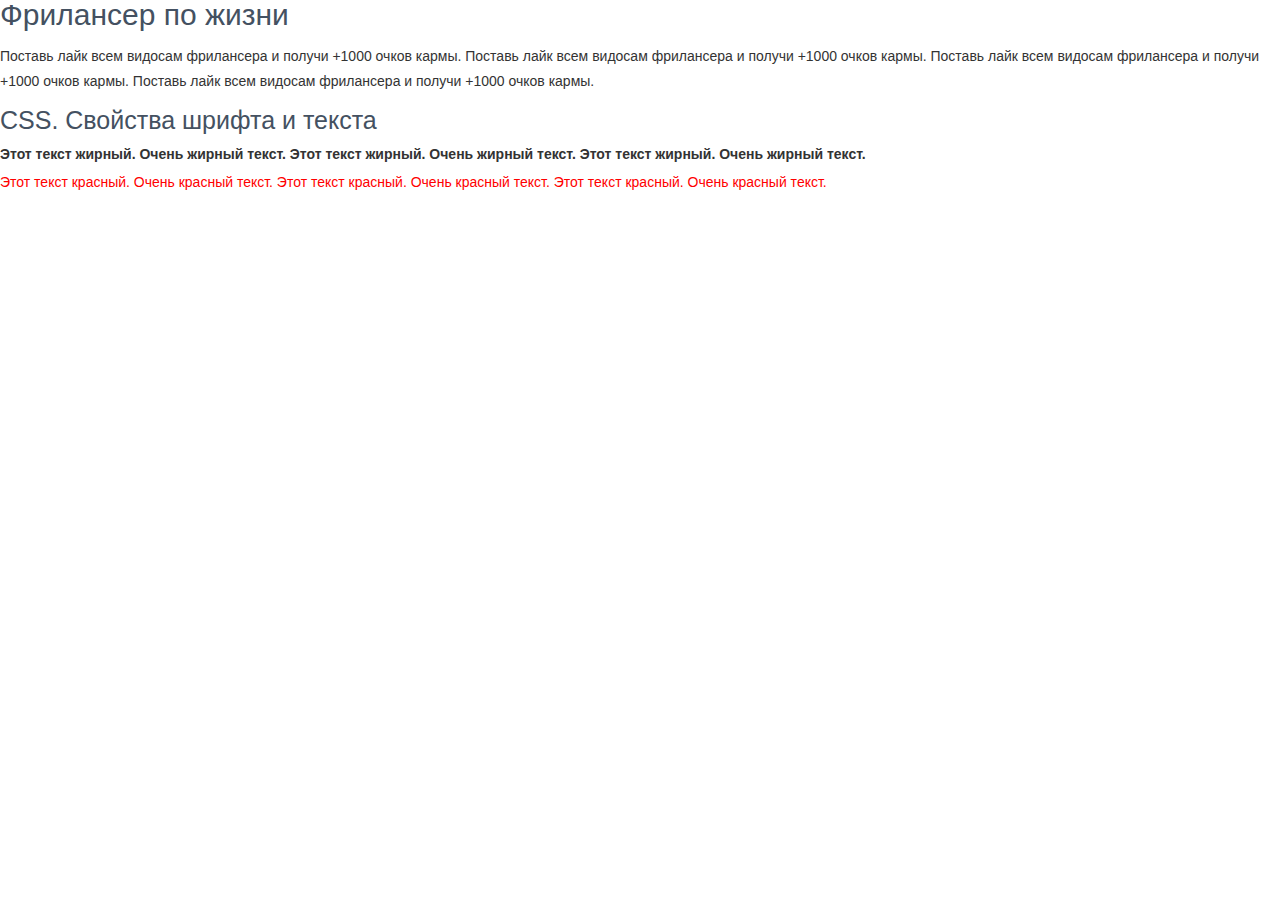
==== index.html @ dc0e8dfd "Add files via upload" ====
<!-- Сообщаем браузеру как стоит обрабатывать эту страницу -->
<!DOCTYPE html>
<!-- Оболочка документа, указываем язык содержимого -->
<html lang="ru">
	<!-- Заголовок страницы, контейнер для других важных данных (не отображается) -->
	<head>
		<!-- Заголовок страницы в браузере -->
		<title>CSS. Часть №2 (Свойства текста и шрифта)</title>
		<!-- Подключаем CSS -->
		<link rel="stylesheet" href="css/style.css" />
		<!-- Кодировка страницы -->
		<meta http-equiv="Content-type" content="text/html;charset=UTF-8" />
	</head>
	<!-- Отображаемое тело страницы -->
	<body>
		<h1>Фрилансер по жизни</h1>
		<br />
		<p class="text">
			Поставь лайк всем видосам фрилансера и получи +1000 очков кармы. Поставь лайк всем видосам фрилансера и получи +1000 очков кармы. Поставь лайк всем видосам фрилансера и получи +1000 очков кармы. Поставь лайк всем видосам фрилансера и получи +1000 очков кармы. 
		</p>
		<br />
		<h2>CSS. Свойства шрифта и текста</h2>
		<br />
		<p class="bold">
			Этот текст жирный. Очень жирный текст. Этот текст жирный. Очень жирный текст. Этот текст жирный. Очень жирный текст. 
		</p>
		<br />
		<p class="red">
			Этот текст красный. Очень красный текст. Этот текст красный. Очень красный текст. Этот текст красный. Очень красный текст. 
		</p>
	</body>
</html>
---- css/style.css ----
/*Обнуление*/
*{
	padding: 0;
	margin: 0;
	border: 0;
}
*,*:before,*:after{
	-moz-box-sizing: border-box;
	-webkit-box-sizing: border-box;
	box-sizing: border-box;
}
:focus,:active{outline: none;}
a:focus,a:active{outline: none;}
nav,footer,header,aside{display: block;}
html,body{
	height: 100%;
	width: 100%;
	font-size: 100%;
	line-height: 1;
	font-size: 14px;
	-ms-text-size-adjust: 100%;
	-moz-text-size-adjust: 100%;
	-webkit-text-size-adjust: 100%;
}
input,button,textarea{font-family:inherit;}
input::-ms-clear{display: none;}
button{cursor: pointer;}
button::-moz-focus-inner {padding:0;border:0;}
a, a:visited{text-decoration: none;}
a:hover{text-decoration: none;}
ul li{list-style: none;}
img{vertical-align: top;}
h1,h2,h3,h4,h5,h6{font-size:inherit;font-weight: 400;}
/*--------------------*/

body{
	font-family: Arial, "Helvetica Neue", Helvetica, sans-serif;
}
h1{
	color: #445161;
	font-size: 30px;
}
h2{
	color: #445161;
	font-size: 25px;
}
.text {
	color: #333333;
	line-height: 25px;
}
.bold {
	color: #333333;
	font-weight: 700;
}
.red {
	color: #ff0000;
}
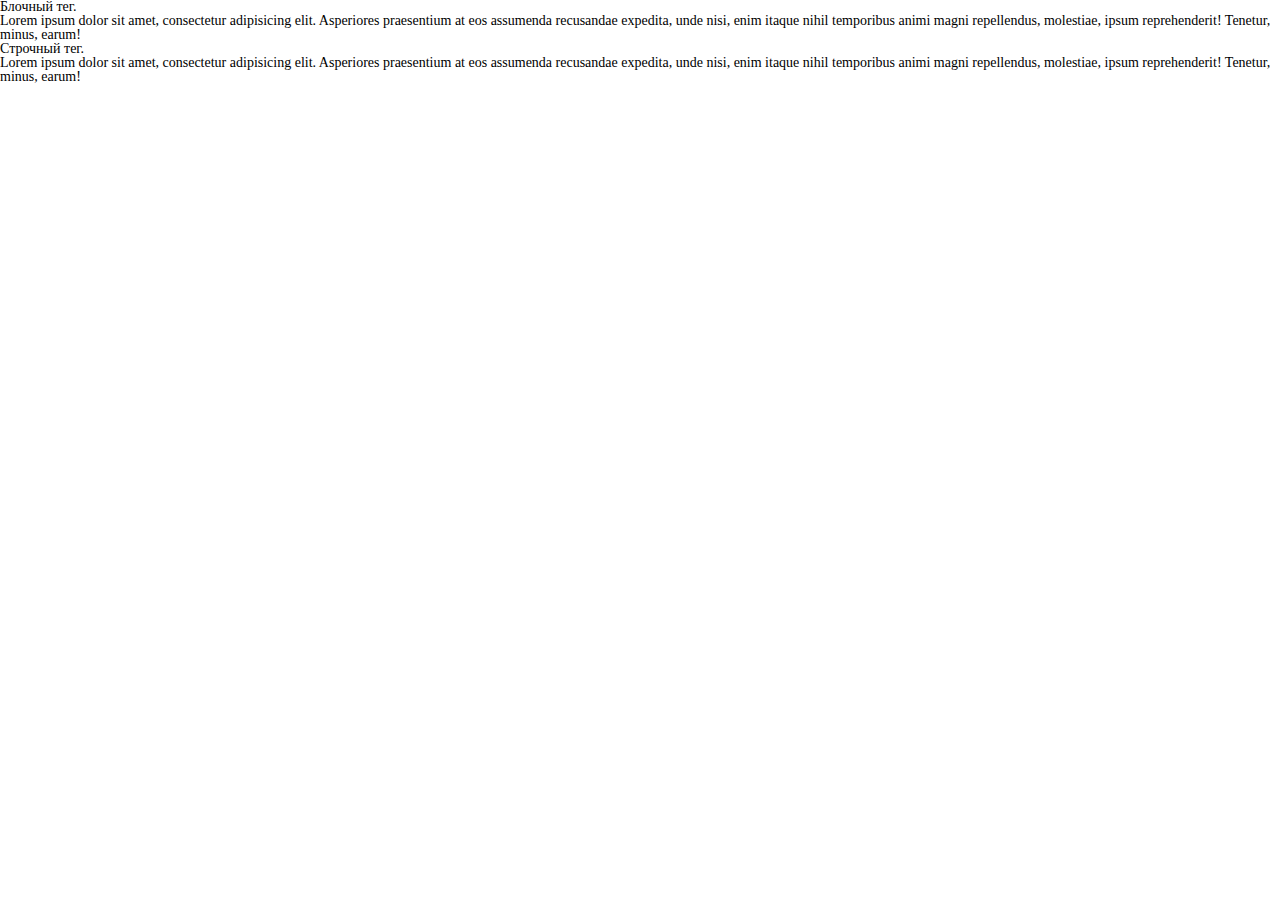
==== commit 85047468: "Add files via upload" ====
--- a/index.html
+++ b/index.html
@@ -5,7 +5,7 @@
 	<!-- Заголовок страницы, контейнер для других важных данных (не отображается) -->
 	<head>
 		<!-- Заголовок страницы в браузере -->
-		<title>CSS. Часть №2 (Свойства текста и шрифта)</title>
+		<title>CSS. Часть №3 (Свойства блоков - отступы, размеры, характеристики)</title>
 		<!-- Подключаем CSS -->
 		<link rel="stylesheet" href="css/style.css" />
 		<!-- Кодировка страницы -->
@@ -13,20 +13,13 @@
 	</head>
 	<!-- Отображаемое тело страницы -->
 	<body>
-		<h1>Фрилансер по жизни</h1>
-		<br />
-		<p class="text">
-			Поставь лайк всем видосам фрилансера и получи +1000 очков кармы. Поставь лайк всем видосам фрилансера и получи +1000 очков кармы. Поставь лайк всем видосам фрилансера и получи +1000 очков кармы. Поставь лайк всем видосам фрилансера и получи +1000 очков кармы. 
-		</p>
-		<br />
-		<h2>CSS. Свойства шрифта и текста</h2>
-		<br />
-		<p class="bold">
-			Этот текст жирный. Очень жирный текст. Этот текст жирный. Очень жирный текст. Этот текст жирный. Очень жирный текст. 
-		</p>
-		<br />
-		<p class="red">
-			Этот текст красный. Очень красный текст. Этот текст красный. Очень красный текст. Этот текст красный. Очень красный текст. 
-		</p>
+		<div class="example-block">
+			Блочный тег. <br />
+			Lorem ipsum dolor sit amet, consectetur adipisicing elit. Asperiores praesentium at eos assumenda recusandae expedita, unde nisi, enim itaque nihil temporibus animi magni repellendus, molestiae, ipsum reprehenderit! Tenetur, minus, earum!
+		</div>
+		<span class="example-string">
+			Строчный тег. <br />
+			Lorem ipsum dolor sit amet, consectetur adipisicing elit. Asperiores praesentium at eos assumenda recusandae expedita, unde nisi, enim itaque nihil temporibus animi magni repellendus, molestiae, ipsum reprehenderit! Tenetur, minus, earum!
+		</span>
 	</body>
 </html>--- a/css/style.css
+++ b/css/style.css
@@ -32,26 +32,9 @@
 img{vertical-align: top;}
 h1,h2,h3,h4,h5,h6{font-size:inherit;font-weight: 400;}
 /*--------------------*/
+.example-block {
 
-body{
-	font-family: Arial, "Helvetica Neue", Helvetica, sans-serif;
 }
-h1{
-	color: #445161;
-	font-size: 30px;
+.example-string {
+
 }
-h2{
-	color: #445161;
-	font-size: 25px;
-}
-.text {
-	color: #333333;
-	line-height: 25px;
-}
-.bold {
-	color: #333333;
-	font-weight: 700;
-}
-.red {
-	color: #ff0000;
-}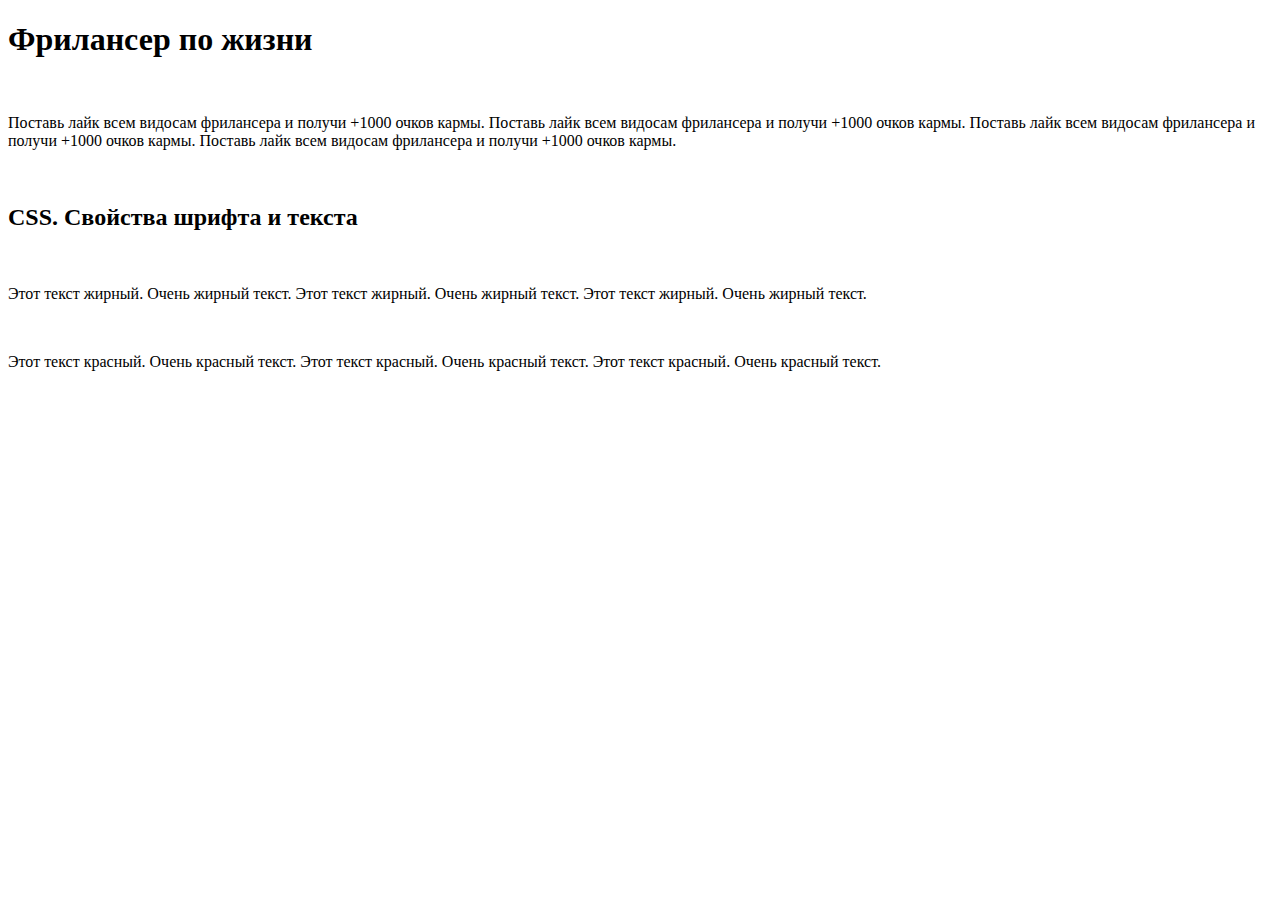
==== commit 4e47e296: "Add files via upload" ====
--- a/index.html
+++ b/index.html
@@ -5,7 +5,7 @@
 	<!-- Заголовок страницы, контейнер для других важных данных (не отображается) -->
 	<head>
 		<!-- Заголовок страницы в браузере -->
-		<title>CSS. Часть №3 (Свойства блоков - отступы, размеры, характеристики)</title>
+		<title>CSS. Часть №2 (Свойства текста и шрифта)</title>
 		<!-- Подключаем CSS -->
 		<link rel="stylesheet" href="css/style.css" />
 		<!-- Кодировка страницы -->
@@ -13,13 +13,20 @@
 	</head>
 	<!-- Отображаемое тело страницы -->
 	<body>
-		<div class="example-block">
-			Блочный тег. <br />
-			Lorem ipsum dolor sit amet, consectetur adipisicing elit. Asperiores praesentium at eos assumenda recusandae expedita, unde nisi, enim itaque nihil temporibus animi magni repellendus, molestiae, ipsum reprehenderit! Tenetur, minus, earum!
-		</div>
-		<span class="example-string">
-			Строчный тег. <br />
-			Lorem ipsum dolor sit amet, consectetur adipisicing elit. Asperiores praesentium at eos assumenda recusandae expedita, unde nisi, enim itaque nihil temporibus animi magni repellendus, molestiae, ipsum reprehenderit! Tenetur, minus, earum!
-		</span>
+		<h1>Фрилансер по жизни</h1>
+		<br />
+		<p class="text">
+			Поставь лайк всем видосам фрилансера и получи +1000 очков кармы. Поставь лайк всем видосам фрилансера и получи +1000 очков кармы. Поставь лайк всем видосам фрилансера и получи +1000 очков кармы. Поставь лайк всем видосам фрилансера и получи +1000 очков кармы. 
+		</p>
+		<br />
+		<h2>CSS. Свойства шрифта и текста</h2>
+		<br />
+		<p class="bold">
+			Этот текст жирный. Очень жирный текст. Этот текст жирный. Очень жирный текст. Этот текст жирный. Очень жирный текст. 
+		</p>
+		<br />
+		<p class="red">
+			Этот текст красный. Очень красный текст. Этот текст красный. Очень красный текст. Этот текст красный. Очень красный текст. 
+		</p>
 	</body>
 </html>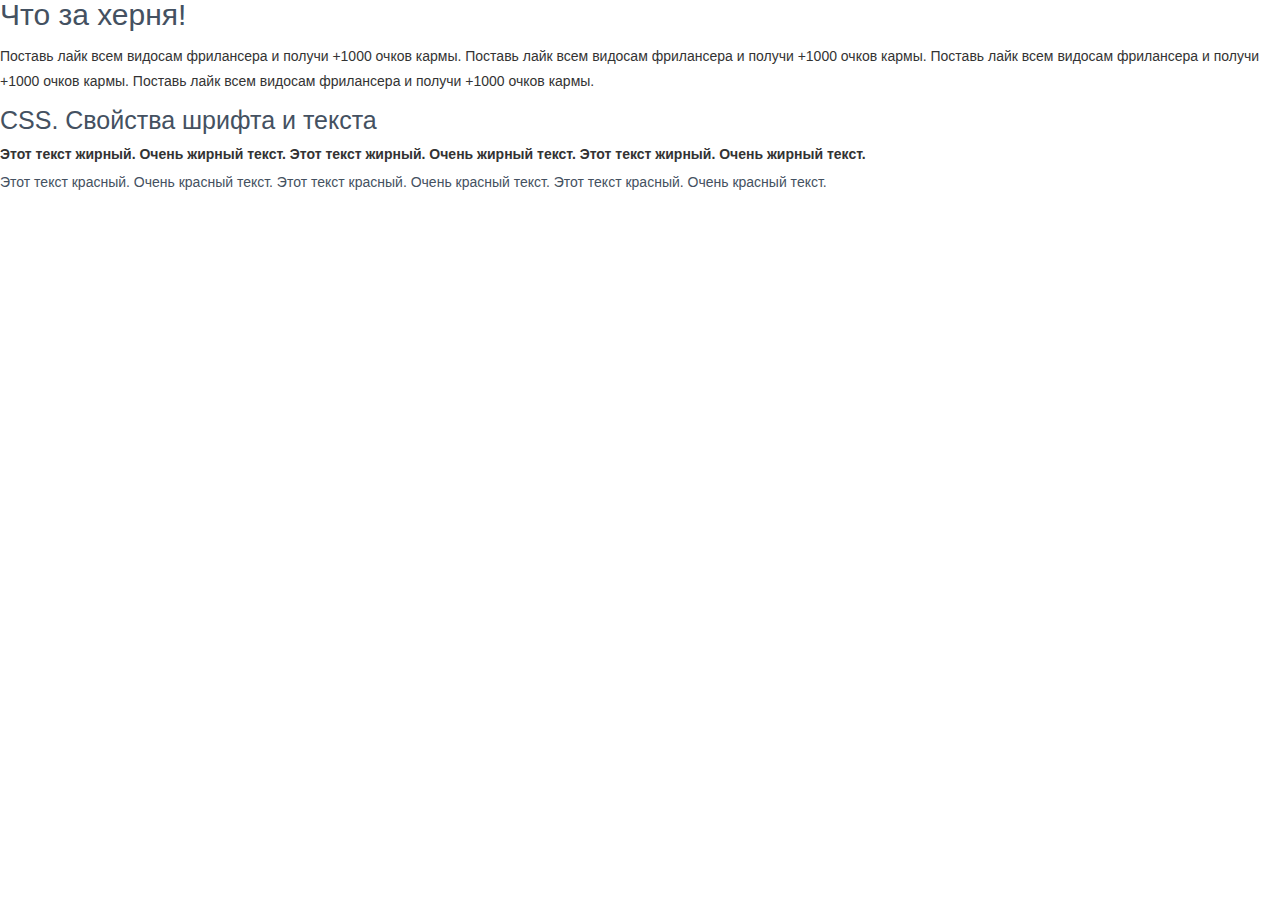
==== commit bb492aa5: "Update index.html" ====
--- a/index.html
+++ b/index.html
@@ -13,7 +13,7 @@
 	</head>
 	<!-- Отображаемое тело страницы -->
 	<body>
-		<h1>Фрилансер по жизни</h1>
+		<h1>Что за херня!</h1>
 		<br />
 		<p class="text">
 			Поставь лайк всем видосам фрилансера и получи +1000 очков кармы. Поставь лайк всем видосам фрилансера и получи +1000 очков кармы. Поставь лайк всем видосам фрилансера и получи +1000 очков кармы. Поставь лайк всем видосам фрилансера и получи +1000 очков кармы. 
@@ -29,4 +29,4 @@
 			Этот текст красный. Очень красный текст. Этот текст красный. Очень красный текст. Этот текст красный. Очень красный текст. 
 		</p>
 	</body>
-</html>+</html>
--- a/css/style.css
+++ b/css/style.css
@@ -0,0 +1,57 @@
+/*Обнуление*/
+*{
+	padding: 0;
+	margin: 0;
+	border: 0;
+}
+*,*:before,*:after{
+	-moz-box-sizing: border-box;
+	-webkit-box-sizing: border-box;
+	box-sizing: border-box;
+}
+:focus,:active{outline: none;}
+a:focus,a:active{outline: none;}
+nav,footer,header,aside{display: block;}
+html,body{
+	height: 100%;
+	width: 100%;
+	font-size: 100%;
+	line-height: 1;
+	font-size: 14px;
+	-ms-text-size-adjust: 100%;
+	-moz-text-size-adjust: 100%;
+	-webkit-text-size-adjust: 100%;
+}
+input,button,textarea{font-family:inherit;}
+input::-ms-clear{display: none;}
+button{cursor: pointer;}
+button::-moz-focus-inner {padding:0;border:0;}
+a, a:visited{text-decoration: none;}
+a:hover{text-decoration: none;}
+ul li{list-style: none;}
+img{vertical-align: top;}
+h1,h2,h3,h4,h5,h6{font-size:inherit;font-weight: 400;}
+/*--------------------*/
+
+body{
+	font-family: Arial, "Helvetica Neue", Helvetica, sans-serif;
+}
+h1{
+	color: #445161;
+	font-size: 30px;
+}
+h2{
+	color: #445161;
+	font-size: 25px;
+}
+.text {
+	color: #333333;
+	line-height: 25px;
+}
+.bold {
+	color: #333333;
+	font-weight: 700;
+}
+.red {
+	color: #445161;
+}
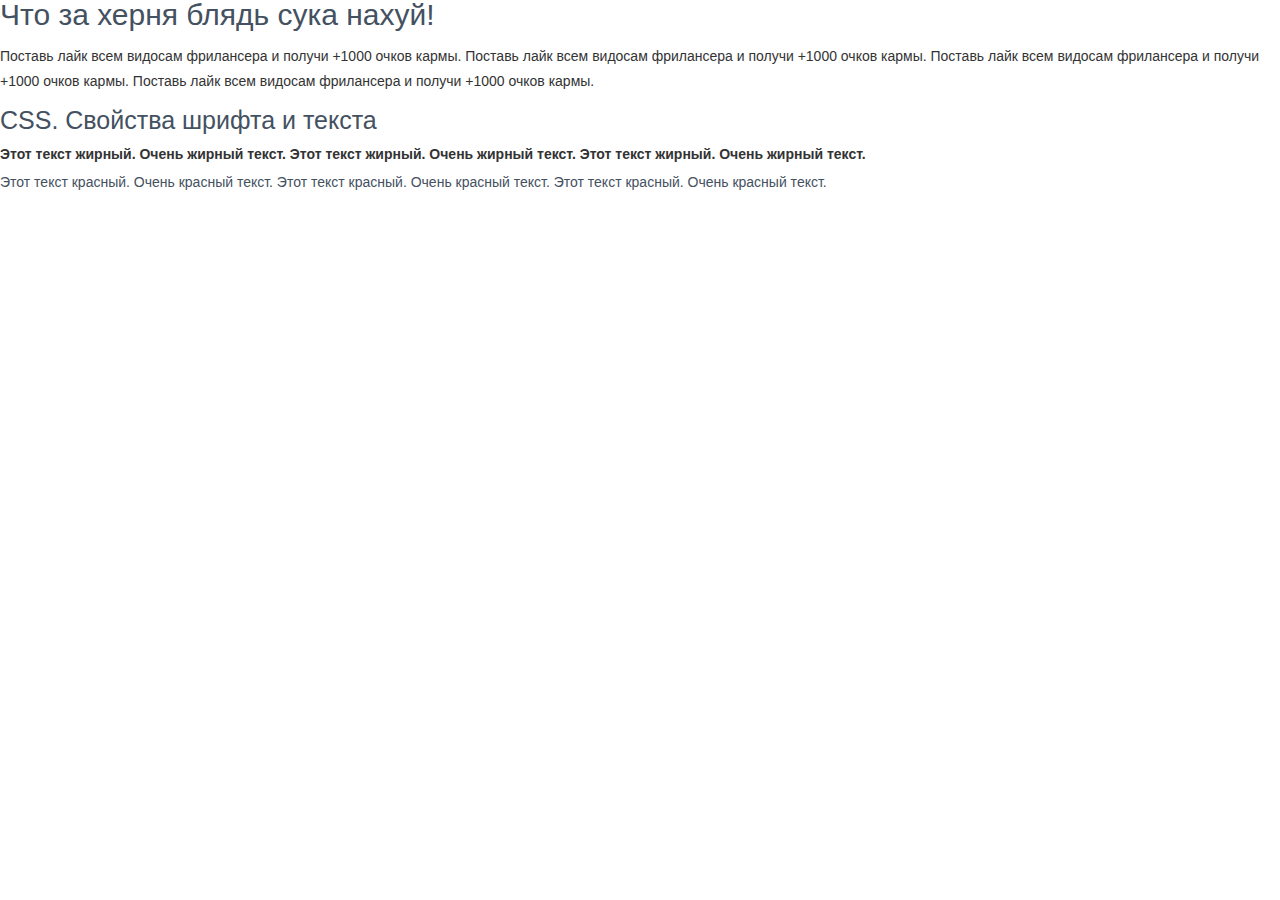
==== commit 3c7ef25e: "Update index.html" ====
--- a/index.html
+++ b/index.html
@@ -13,7 +13,7 @@
 	</head>
 	<!-- Отображаемое тело страницы -->
 	<body>
-		<h1>Что за херня!</h1>
+		<h1>Что за херня блядь сука нахуй!</h1>
 		<br />
 		<p class="text">
 			Поставь лайк всем видосам фрилансера и получи +1000 очков кармы. Поставь лайк всем видосам фрилансера и получи +1000 очков кармы. Поставь лайк всем видосам фрилансера и получи +1000 очков кармы. Поставь лайк всем видосам фрилансера и получи +1000 очков кармы. 
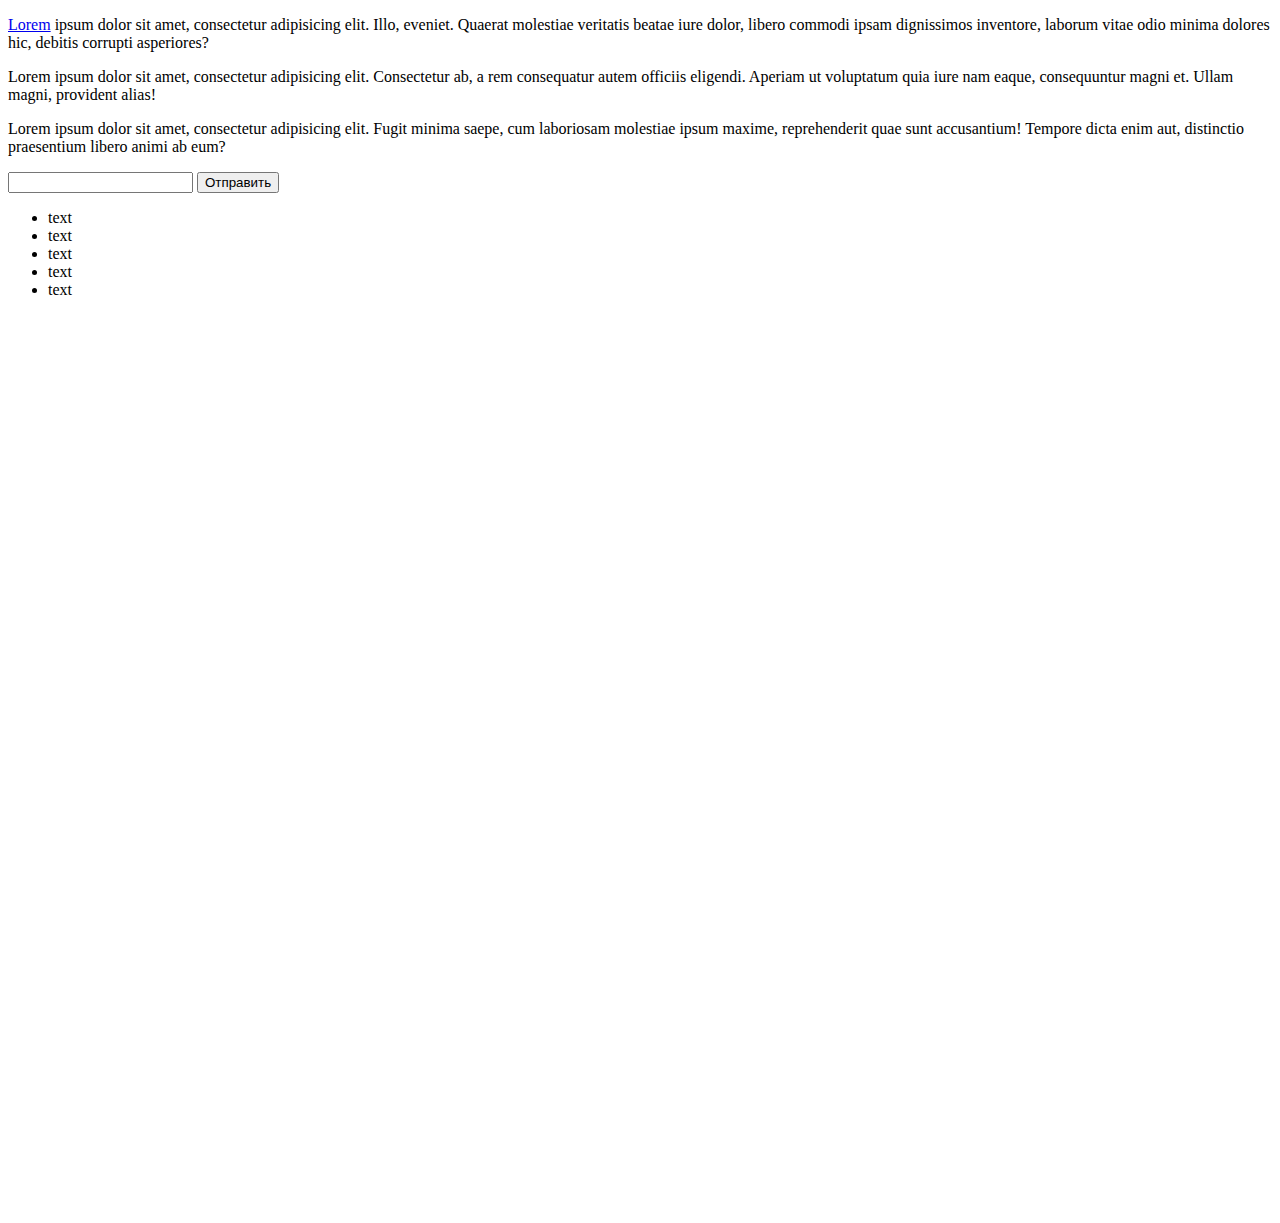
==== commit e8ba9901: "Add files via upload" ====
--- a/index.html
+++ b/index.html
@@ -5,7 +5,7 @@
 	<!-- Заголовок страницы, контейнер для других важных данных (не отображается) -->
 	<head>
 		<!-- Заголовок страницы в браузере -->
-		<title>CSS. Часть №2 (Свойства текста и шрифта)</title>
+		<title>CSS. Часть №6 (псевдоклассы)</title>
 		<!-- Подключаем CSS -->
 		<link rel="stylesheet" href="css/style.css" />
 		<!-- Кодировка страницы -->
@@ -13,20 +13,77 @@
 	</head>
 	<!-- Отображаемое тело страницы -->
 	<body>
-		<h1>Что за херня блядь сука нахуй!</h1>
+		<div class="block">
+			<p>
+				<a href="http://google.com" class="link">Lorem</a> ipsum dolor sit amet, consectetur adipisicing elit. Illo, eveniet. Quaerat molestiae veritatis beatae iure dolor, libero commodi ipsam dignissimos inventore, laborum vitae odio minima dolores hic, debitis corrupti asperiores?
+			</p>
+			<p>
+				Lorem ipsum dolor sit amet, consectetur adipisicing elit. Consectetur ab, a rem consequatur autem officiis eligendi. Aperiam ut voluptatum quia iure nam eaque, consequuntur magni et. Ullam magni, provident alias!
+			</p>
+			<p>
+				Lorem ipsum dolor sit amet, consectetur adipisicing elit. Fugit minima saepe, cum laboriosam molestiae ipsum maxime, reprehenderit quae sunt accusantium! Tempore dicta enim aut, distinctio praesentium libero animi ab eum?
+			</p>
+		</div>
+		<form action="#">
+			<input type="text" class="textinput" />
+			<button class="textbutton" type="submit">Отправить</button>
+		</form>
+		<ul class="list">
+			<li>text</li>
+			<li>text</li>
+			<li>text</li>
+			<li>text</li>
+			<li>text</li>
+		</ul>
 		<br />
-		<p class="text">
-			Поставь лайк всем видосам фрилансера и получи +1000 очков кармы. Поставь лайк всем видосам фрилансера и получи +1000 очков кармы. Поставь лайк всем видосам фрилансера и получи +1000 очков кармы. Поставь лайк всем видосам фрилансера и получи +1000 очков кармы. 
-		</p>
 		<br />
-		<h2>CSS. Свойства шрифта и текста</h2>
 		<br />
-		<p class="bold">
-			Этот текст жирный. Очень жирный текст. Этот текст жирный. Очень жирный текст. Этот текст жирный. Очень жирный текст. 
-		</p>
 		<br />
-		<p class="red">
-			Этот текст красный. Очень красный текст. Этот текст красный. Очень красный текст. Этот текст красный. Очень красный текст. 
-		</p>
+		<br />
+		<br />
+		<br />
+		<br />
+		<br />
+		<br />
+		<br />
+		<br />
+		<br />
+		<br />
+		<br />
+		<br />
+		<br />
+		<br />
+		<br />
+		<br />
+		<br />
+		<br />
+		<br />
+		<br />
+		<br />
+		<br />
+		<br />
+		<br />
+		<br />
+		<br />
+		<br />
+		<br />
+		<br />
+		<br />
+		<br />
+		<br />
+		<br />
+		<br />
+		<br />
+		<br />
+		<br />
+		<br />
+		<br />
+		<br />
+		<br />
+		<br />
+		<br />
+		<br />
+		<br />
+		<br />
 	</body>
-</html>
+</html>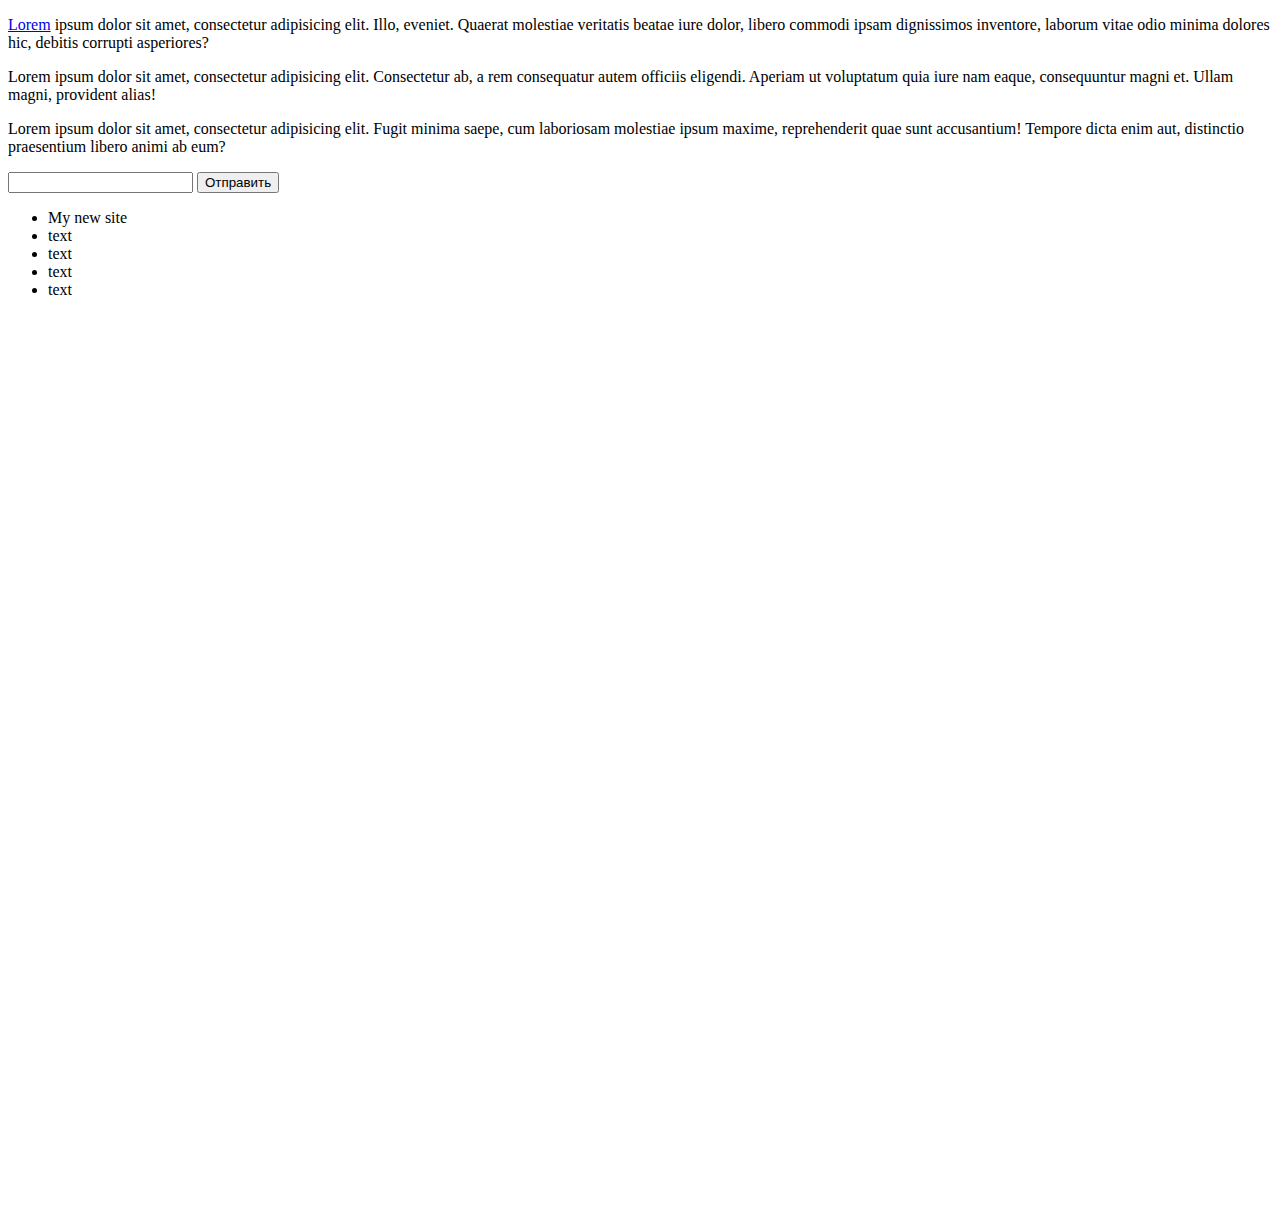
==== commit 26f64e1c: "Update index.html" ====
--- a/index.html
+++ b/index.html
@@ -29,7 +29,7 @@
 			<button class="textbutton" type="submit">Отправить</button>
 		</form>
 		<ul class="list">
-			<li>text</li>
+			<li>My new site</li>
 			<li>text</li>
 			<li>text</li>
 			<li>text</li>
@@ -86,4 +86,4 @@
 		<br />
 		<br />
 	</body>
-</html>+</html>
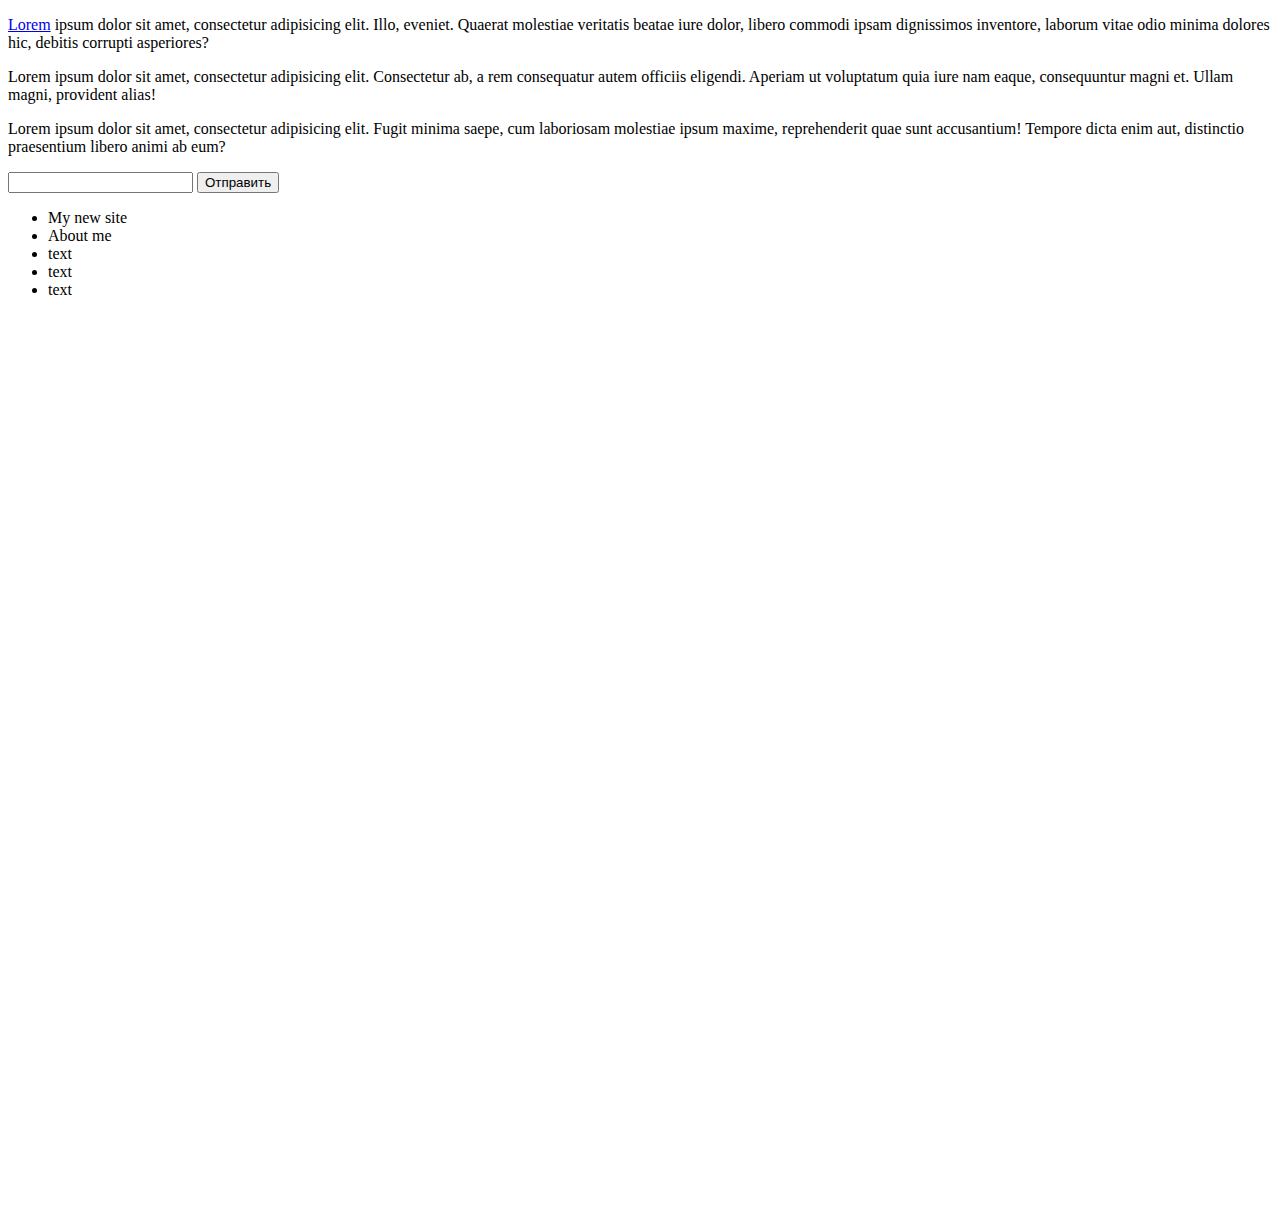
==== commit ba6ef252: "Update index.html" ====
--- a/index.html
+++ b/index.html
@@ -30,7 +30,7 @@
 		</form>
 		<ul class="list">
 			<li>My new site</li>
-			<li>text</li>
+			<li>About me</li>
 			<li>text</li>
 			<li>text</li>
 			<li>text</li>
